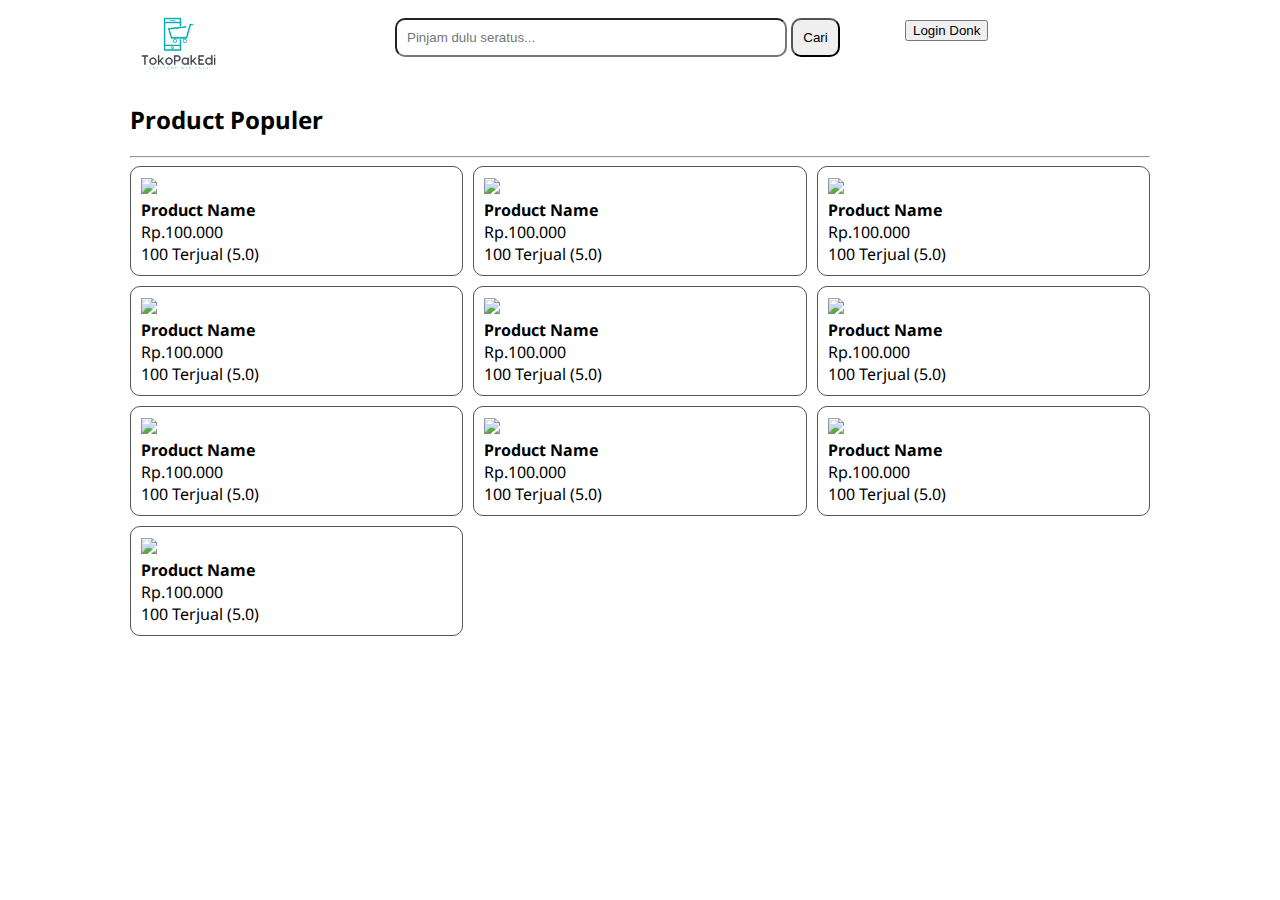
==== home.html @ 0bb1105b "init" ====
<!DOCTYPE html>
<html lang="en">
<head>
    <meta charset="UTF-8">
    <meta name="viewport" content="width=device-width, initial-scale=1.0">
    <title>Document</title>


    <link rel="preconnect" href="https://fonts.googleapis.com">
    <link rel="preconnect" href="https://fonts.gstatic.com" crossorigin>
    <link href="https://fonts.googleapis.com/css2?family=Noto+Sans:wght@300;400&display=swap" rel="stylesheet">
    <link rel="stylesheet" href="css/style.css">
</head>
<body>
    <div id="root">
        <!-- <h1 class="site_name">TokoPakedi</h1> -->
        <div class="site_header">
            <div class="logo_container">
                <img class="logo" src="img/logo.png" alt="Tokopakedi.com" />
            </div>
            <div class="searchbar">
                <form>
                    <input name="query" class="search" type="search" placeholder="Pinjam dulu seratus..."/>
                    <button>Cari</button>
                </form>
            </div>

            <div class="auth">
                <button>Login Donk</button>
            </div>
        </div>
        <!-- <span>Beli 1 Bayar 5</span> -->

        <h2>Product Populer</h2>
        <hr />
        <div>
        <div class="product_container">
            
        </div>

        </div>
    </div>
    <script>
        const h = "text/html"
        let parser = new DOMParser();

        let data = [...Array(10).keys()];


        data.forEach((x) => {
            let productStr = `
            <div class="product_detail">
                    <div class="product_image">
                        <img src="https://source.unsplash.com/random/200x100?q=1" />
                    </div>
                    <b>Product Name</b>
                    <div class="product_price">
                        <span>Rp.100.000</span>
                    </div>
                    <div class="review">
                        <span>100 Terjual (5.0)</span>
                    </div>
                </div>
            `;
            let el = parser.parseFromString(productStr, h)

            // console.log(el.body.firstChild);

            let root = document.querySelector("div.product_container");
            root.appendChild(el.body.firstChild)
        });


    </script>
</body>
</html>
---- css/style.css ----
body {
    font-family: 'Noto Sans', sans-serif;
}
#root {
    margin:0 auto;
    width: 1020px;
}
.site_header {
    display: grid;
    grid-template-columns: repeat(4, 1fr);
}

.site_header .logo_container {
    grid-column: 1;
}

.site_header .searchbar {
    grid-column: 2/4;
    padding: 10px;
}

.site_header .auth {
    grid-column: 4;
    padding: 10px;
}
.site_header .logo {
    width: 100px;
}

.site_header .search {
    padding: 10px;
    border-radius: 10px;
    /* width: %; */
    width: 80%;
}

.site_header .searchbar button {
    padding: 10px;
    border-radius: 10px;
    width: 10%;
}



.site_name {
    margin: 0;
}

.product_container {
    display: grid;
    grid-template-columns: repeat(3, 1fr);
    gap: 10px;
}

@media (max-width: 600px) {
    .product_container {
        grid-template-columns: repeat(1, 1fr);
        /* row-gap: 10px; */
        gap: 10px 0px;
        /* row-gap: 10px   ; */
    }

    #root {
        max-width: 100%;
        /* padding: 20px; */
    }
}

.review {
    /* display: flex; */
    display: grid;
    grid-template: repeat(1, 1fr);
}

.product_detail {
    border-radius: 10px;
    border: 1px solid #555;
    padding: 10px;
}

.product_detail:hover {
    box-shadow: 2px 2px 2px black;
}

.product_image img {
    width: 100%;
}
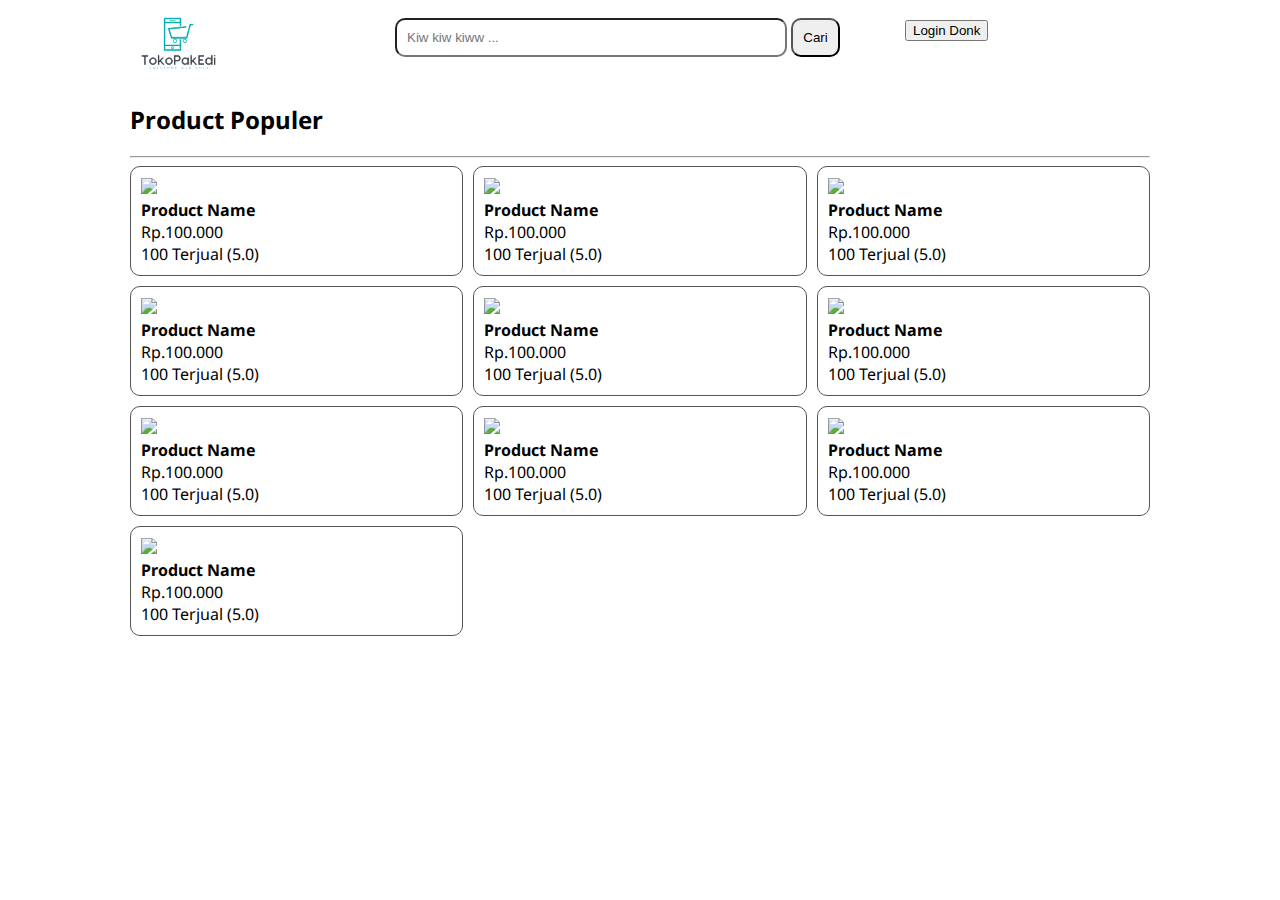
==== commit 736c16a3: "ganti ke kiwkiw" ====
--- a/home.html
+++ b/home.html
@@ -20,7 +20,7 @@
             </div>
             <div class="searchbar">
                 <form>
-                    <input name="query" class="search" type="search" placeholder="Pinjam dulu seratus..."/>
+                    <input name="query" class="search" type="search" placeholder="Kiw kiw kiww ..."/>
                     <button>Cari</button>
                 </form>
             </div>
